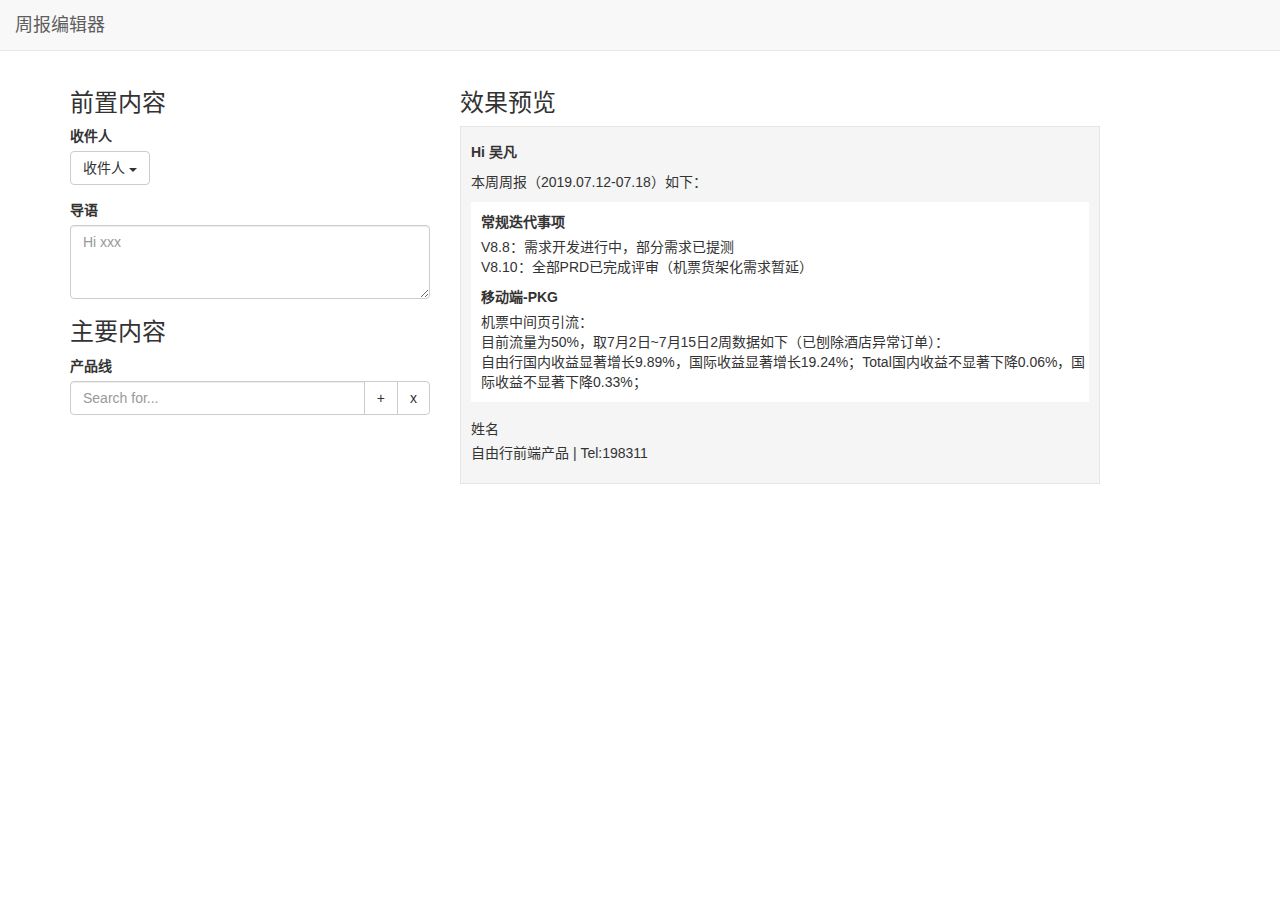
==== projects/weeklyReport/index.html @ ed36a7e6 "周报模版" ====
<!DOCTYPE html>
<html lang="zh-CN">
  <head>
    <meta charset="utf-8">
    <meta http-equiv="X-UA-Compatible" content="IE=edge">
    <meta name="viewport" content="width=device-width, initial-scale=1">
    <title>自由行产品&设计组周报编辑器</title>
    <link href="plugin/bootstrap/css/bootstrap.min.css" rel="stylesheet">
    <link href="css/main.css" rel="stylesheet">
    <script src="js/jquery.min.js"></script>
    <script src="plugin/bootstrap/js/bootstrap.min.js"></script>
    <script src="js/main.js"></script>
  </head>
  <body>
    <nav class="navbar navbar-default navbar-fixed-top">
      <div class="container-fluid">
        <!-- Brand and toggle get grouped for better mobile display -->
        <div class="navbar-header">
          <a class="navbar-brand" href="#">周报编辑器</a>
        </div>
      </div><!-- /.container-fluid -->
    </nav>
    <div class="container">
      <div class="row">
        <form class="col-md-4">
          <h3>前置内容</h3>
          <div class="form-group">
            <label for="exampleInputEmail1">收件人</label>
            <div class="dropdown">
              <button class="btn btn-default dropdown-toggle" type="button" id="dropdownMenu1" data-toggle="dropdown" aria-haspopup="true" aria-expanded="true">
                收件人
                <span class="caret"></span>
              </button>
              <ul class="dropdown-menu" aria-labelledby="dropdownMenu1">
                <li><a href="#">吴凡</a></li>
                <li><a href="#">吴凡</a></li>
                <li><a href="#">吴凡</a></li>
                <li role="separator" class="divider"></li>
                <li><a href="#">吴凡</a></li>
                <li><a href="#">江文</a></li>
              </ul>
            </div>
          </div>
          <div class="form-group">
            <label for="exampleInputEmail1">导语</label>
            <textarea class="form-control" rows="3" placeholder="Hi xxx"></textarea>
          </div>
          <h3>主要内容</h3>
          <div class="form-group">
            <label for="exampleInputEmail1">产品线</label>
            <div class="input-group">
              <input type="text" class="form-control" placeholder="Search for...">
              <span class="input-group-btn">
                <button class="btn btn-default" type="button">+</button>
                <button class="btn btn-default" type="button">x</button>
              </span>
            </div>
          </div>
        </form>
        <div class="col-md-8">
          <h3>效果预览</h3>
          <table width="640px"  style="background-color: rgba(0,0,0,0.04);border: 1px solid  rgba(0,0,0,0.06)">
            <tr>
              <th style="padding-left: 10px; padding-top: 15px;">Hi 吴凡</th>
            </tr>
            <tr>
              <td style="padding-left: 10px; padding-top: 10px;">本周周报（2019.07.12-07.18）如下：</td>
            </tr>
            <tr>
              <td style="padding: 10px;">
                <table style="background-color: rgba(255,255,255,255); ">
                  <tr>
                    <th height="10px"></th>
                  </tr>
                  <tr>
                    <th style="padding-left: 10px; padding-bottom: 5px">常规迭代事项</th>
                  </tr>
                  <tr>
                    <td style="padding-left: 10px;">V8.8：需求开发进行中，部分需求已提测</td>
                  </tr>
                  <tr>
                    <td style="padding-left: 10px;">V8.10：全部PRD已完成评审（机票货架化需求暂延）</td>
                  </tr>
                  <tr>
                    <th height="10px"></th>
                  </tr>
                  <tr>
                    <th style="padding-left: 10px; padding-bottom: 5px">移动端-PKG</th>
                  </tr>
                  <tr>
                    <td style="padding-left: 10px;">机票中间页引流：</td>
                  </tr>
                  <tr>
                    <td style="padding-left: 10px;">目前流量为50%，取7月2日~7月15日2周数据如下（已刨除酒店异常订单）：</td>
                  </tr>
                  <tr>
                    <td style="padding-left: 10px;">自由行国内收益显著增长9.89%，国际收益显著增长19.24%；Total国内收益不显著下降0.06%，国际收益不显著下降0.33%；</td>
                  </tr>
                  <tr>
                    <th height="10px"></th>
                  </tr>
                </table>
              </td>
            </tr>
            <tr>
              <td style="padding-left: 10px;"><h5 style="margin-bottom: 5px;">姓名</h5></td>
            </tr>
            <tr>
              <td style="padding-left: 10px; padding-bottom: 20px;">自由行前端产品 | Tel:198311</td>
            </tr>
          </table>
        </div>
      </div>
    </div>

  </body>
</html>
---- projects/weeklyReport/css/main.css ----
body {
	padding-top: 70px;
}
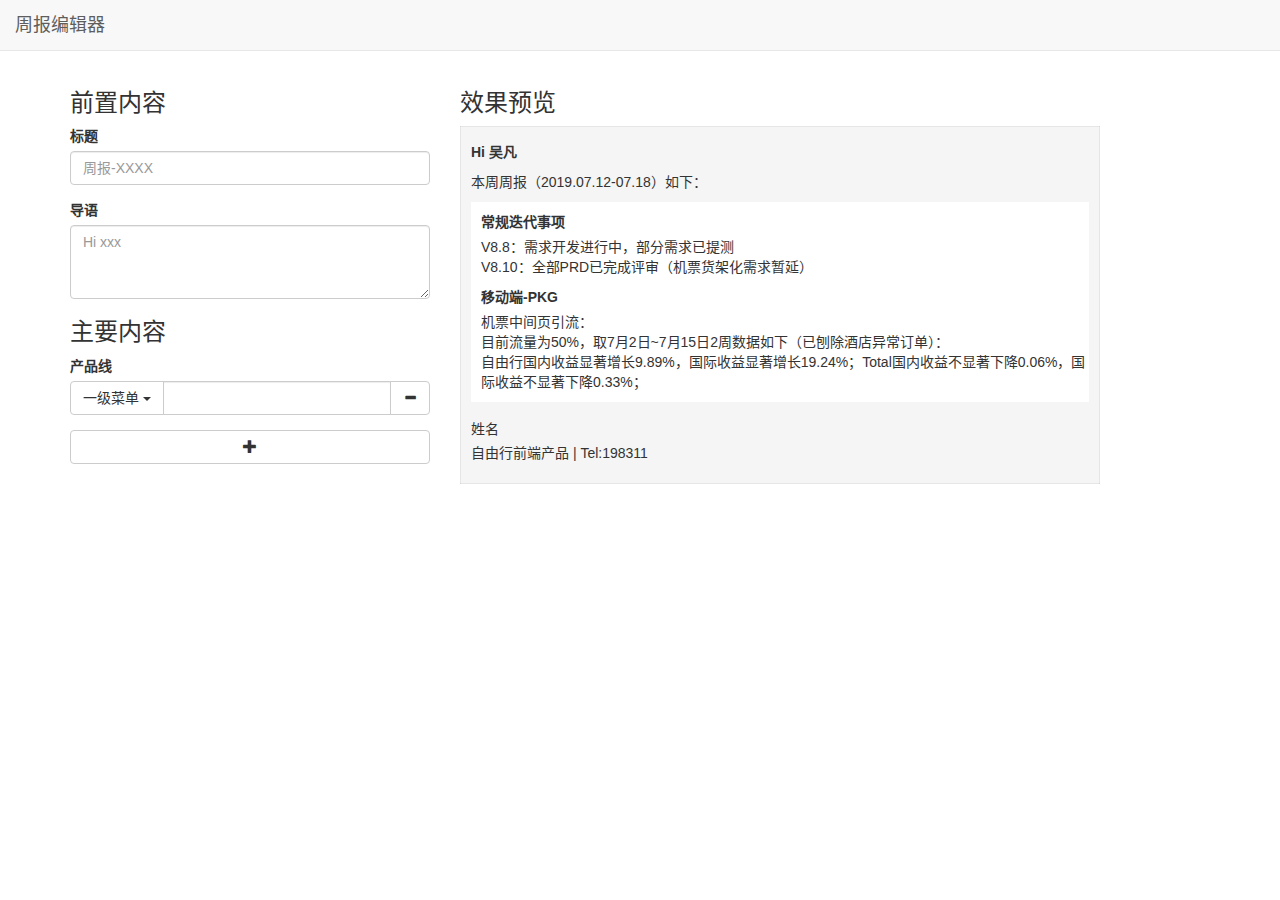
==== commit 6f9dbba7: "add plugin" ====
--- a/projects/weeklyReport/index.html
+++ b/projects/weeklyReport/index.html
@@ -25,21 +25,8 @@
         <form class="col-md-4">
           <h3>前置内容</h3>
           <div class="form-group">
-            <label for="exampleInputEmail1">收件人</label>
-            <div class="dropdown">
-              <button class="btn btn-default dropdown-toggle" type="button" id="dropdownMenu1" data-toggle="dropdown" aria-haspopup="true" aria-expanded="true">
-                收件人
-                <span class="caret"></span>
-              </button>
-              <ul class="dropdown-menu" aria-labelledby="dropdownMenu1">
-                <li><a href="#">吴凡</a></li>
-                <li><a href="#">吴凡</a></li>
-                <li><a href="#">吴凡</a></li>
-                <li role="separator" class="divider"></li>
-                <li><a href="#">吴凡</a></li>
-                <li><a href="#">江文</a></li>
-              </ul>
-            </div>
+            <label for="exampleInputEmail1">标题</label>
+            <input class="form-control" placeholder="周报-XXXX">
           </div>
           <div class="form-group">
             <label for="exampleInputEmail1">导语</label>
@@ -49,12 +36,22 @@
           <div class="form-group">
             <label for="exampleInputEmail1">产品线</label>
             <div class="input-group">
-              <input type="text" class="form-control" placeholder="Search for...">
+              <div class="input-group-btn">
+                <button type="button" class="btn btn-default dropdown-toggle" data-toggle="dropdown" aria-haspopup="true" aria-expanded="false">一级菜单 <span class="caret"></span></button>
+                <ul class="dropdown-menu">
+                  <li><a href="#">一级菜单</a></li>
+                  <li><a href="#">二级菜单</a></li>
+                  <li><a href="#">三级菜单</a></li>
+                </ul>
+              </div><!-- /btn-group -->
+              <input type="text" class="form-control" placeholder="">
               <span class="input-group-btn">
-                <button class="btn btn-default" type="button">+</button>
-                <button class="btn btn-default" type="button">x</button>
+                <button class="btn btn-default" type="button"><span class="glyphicon glyphicon-minus" aria-hidden="true"></span></button>
               </span>
             </div>
+          </div>
+          <div class="form-group">
+                <button class="btn btn-default btn-block" type="button"><span class="glyphicon glyphicon-plus" aria-hidden="true"></span></button>
           </div>
         </form>
         <div class="col-md-8">
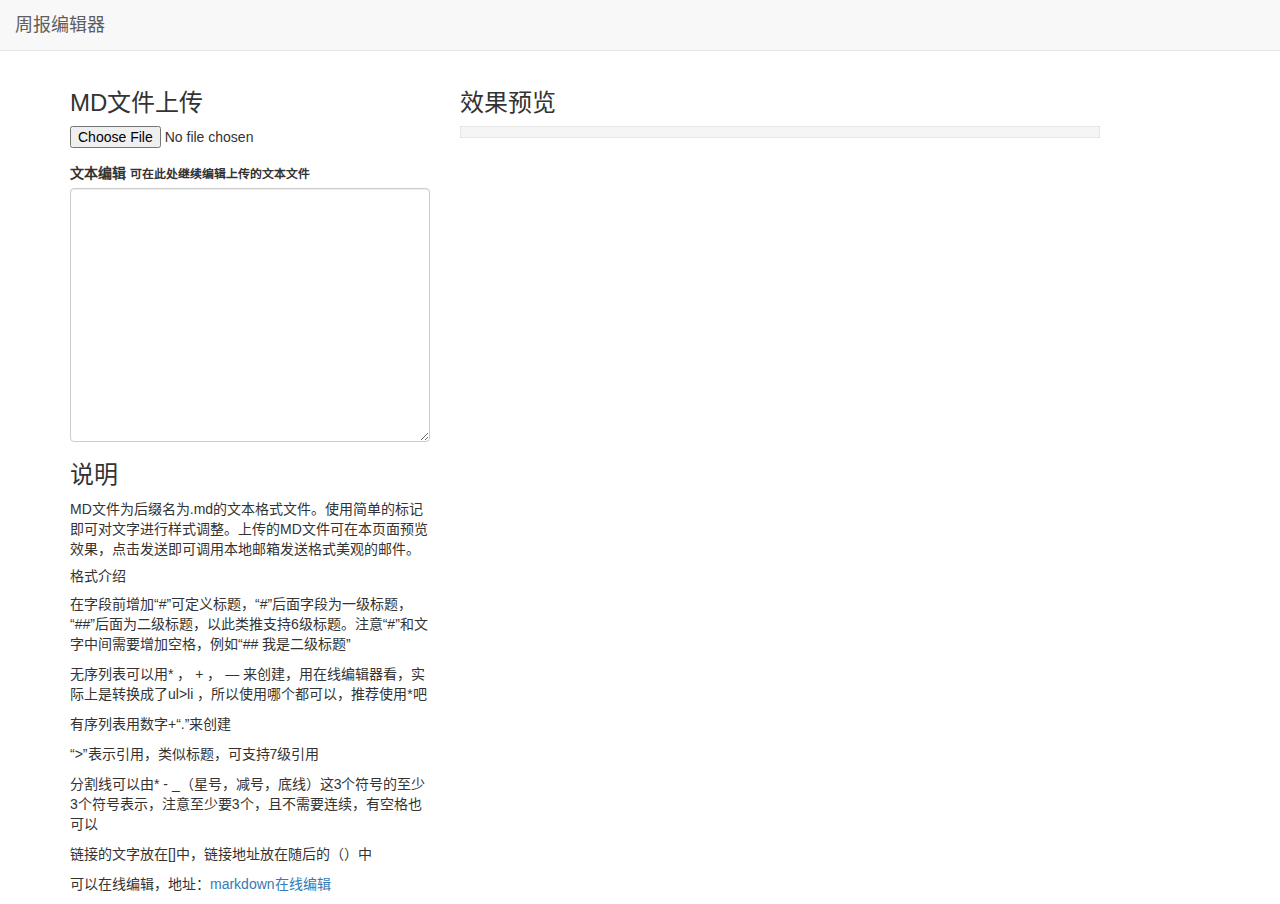
==== commit b6ec19cf: "完成上传后同步修改和解析" ====
--- a/projects/weeklyReport/index.html
+++ b/projects/weeklyReport/index.html
@@ -6,9 +6,12 @@
     <meta name="viewport" content="width=device-width, initial-scale=1">
     <title>自由行产品&设计组周报编辑器</title>
     <link href="plugin/bootstrap/css/bootstrap.min.css" rel="stylesheet">
+    <link href="plugin/fileinput/css/fileinput.min.css" rel="stylesheet">
     <link href="css/main.css" rel="stylesheet">
     <script src="js/jquery.min.js"></script>
     <script src="plugin/bootstrap/js/bootstrap.min.js"></script>
+    <script src="plugin/fileinput/js/fileinput.min.js"></script>
+    <script src="plugin/marked/marked.min.js"></script>
     <script src="js/main.js"></script>
   </head>
   <body>
@@ -23,87 +26,34 @@
     <div class="container">
       <div class="row">
         <form class="col-md-4">
-          <h3>前置内容</h3>
+          <h3>MD文件上传</h3>
           <div class="form-group">
-            <label for="exampleInputEmail1">标题</label>
-            <input class="form-control" placeholder="周报-XXXX">
+            <input id="inputin" name="input-b1" type="file" >
           </div>
-          <div class="form-group">
-            <label for="exampleInputEmail1">导语</label>
-            <textarea class="form-control" rows="3" placeholder="Hi xxx"></textarea>
+          <div class="form-group editArea">
+            <label for="exampleInputEmail1">文本编辑 <small>可在此处继续编辑上传的文本文件</small></label>
+            <textarea id="text-input" class="form-control" rows="12"></textarea>
           </div>
-          <h3>主要内容</h3>
-          <div class="form-group">
-            <label for="exampleInputEmail1">产品线</label>
-            <div class="input-group">
-              <div class="input-group-btn">
-                <button type="button" class="btn btn-default dropdown-toggle" data-toggle="dropdown" aria-haspopup="true" aria-expanded="false">一级菜单 <span class="caret"></span></button>
-                <ul class="dropdown-menu">
-                  <li><a href="#">一级菜单</a></li>
-                  <li><a href="#">二级菜单</a></li>
-                  <li><a href="#">三级菜单</a></li>
-                </ul>
-              </div><!-- /btn-group -->
-              <input type="text" class="form-control" placeholder="">
-              <span class="input-group-btn">
-                <button class="btn btn-default" type="button"><span class="glyphicon glyphicon-minus" aria-hidden="true"></span></button>
-              </span>
-            </div>
-          </div>
-          <div class="form-group">
-                <button class="btn btn-default btn-block" type="button"><span class="glyphicon glyphicon-plus" aria-hidden="true"></span></button>
-          </div>
+          <h3>说明</h3>
+          <p>MD文件为后缀名为.md的文本格式文件。使用简单的标记即可对文字进行样式调整。上传的MD文件可在本页面预览效果，点击发送即可调用本地邮箱发送格式美观的邮件。</p>
+          <h5>格式介绍</h5>
+          <p>在字段前增加“#”可定义标题，“#”后面字段为一级标题，“##”后面为二级标题，以此类推支持6级标题。注意“#”和文字中间需要增加空格，例如“## 我是二级标题”</p>
+          <p>无序列表可以用* ， + ， — 来创建，用在线编辑器看，实际上是转换成了ul>li ，所以使用哪个都可以，推荐使用*吧</p>
+          <p>有序列表用数字+“.”来创建</p>
+          <p>“>”表示引用，类似标题，可支持7级引用</p>
+          <p>分割线可以由* - _（星号，减号，底线）这3个符号的至少3个符号表示，注意至少要3个，且不需要连续，有空格也可以</p>
+          <p>链接的文字放在[]中，链接地址放在随后的（）中</p>
+          <p>可以在线编辑，地址：<a href="http://tool.oschina.net/markdown/">markdown在线编辑</a></p>
+          
         </form>
         <div class="col-md-8">
           <h3>效果预览</h3>
           <table width="640px"  style="background-color: rgba(0,0,0,0.04);border: 1px solid  rgba(0,0,0,0.06)">
+            <!-- <tr>
+              <th style="padding-left: 10px; padding-top: 15px;">Hi 吴凡</th>
+            </tr> -->
             <tr>
-              <th style="padding-left: 10px; padding-top: 15px;">Hi 吴凡</th>
-            </tr>
-            <tr>
-              <td style="padding-left: 10px; padding-top: 10px;">本周周报（2019.07.12-07.18）如下：</td>
-            </tr>
-            <tr>
-              <td style="padding: 10px;">
-                <table style="background-color: rgba(255,255,255,255); ">
-                  <tr>
-                    <th height="10px"></th>
-                  </tr>
-                  <tr>
-                    <th style="padding-left: 10px; padding-bottom: 5px">常规迭代事项</th>
-                  </tr>
-                  <tr>
-                    <td style="padding-left: 10px;">V8.8：需求开发进行中，部分需求已提测</td>
-                  </tr>
-                  <tr>
-                    <td style="padding-left: 10px;">V8.10：全部PRD已完成评审（机票货架化需求暂延）</td>
-                  </tr>
-                  <tr>
-                    <th height="10px"></th>
-                  </tr>
-                  <tr>
-                    <th style="padding-left: 10px; padding-bottom: 5px">移动端-PKG</th>
-                  </tr>
-                  <tr>
-                    <td style="padding-left: 10px;">机票中间页引流：</td>
-                  </tr>
-                  <tr>
-                    <td style="padding-left: 10px;">目前流量为50%，取7月2日~7月15日2周数据如下（已刨除酒店异常订单）：</td>
-                  </tr>
-                  <tr>
-                    <td style="padding-left: 10px;">自由行国内收益显著增长9.89%，国际收益显著增长19.24%；Total国内收益不显著下降0.06%，国际收益不显著下降0.33%；</td>
-                  </tr>
-                  <tr>
-                    <th height="10px"></th>
-                  </tr>
-                </table>
-              </td>
-            </tr>
-            <tr>
-              <td style="padding-left: 10px;"><h5 style="margin-bottom: 5px;">姓名</h5></td>
-            </tr>
-            <tr>
-              <td style="padding-left: 10px; padding-bottom: 20px;">自由行前端产品 | Tel:198311</td>
+              <td id="preview" style="padding-left: 10px; padding-top: 10px;"></td>
             </tr>
           </table>
         </div>
